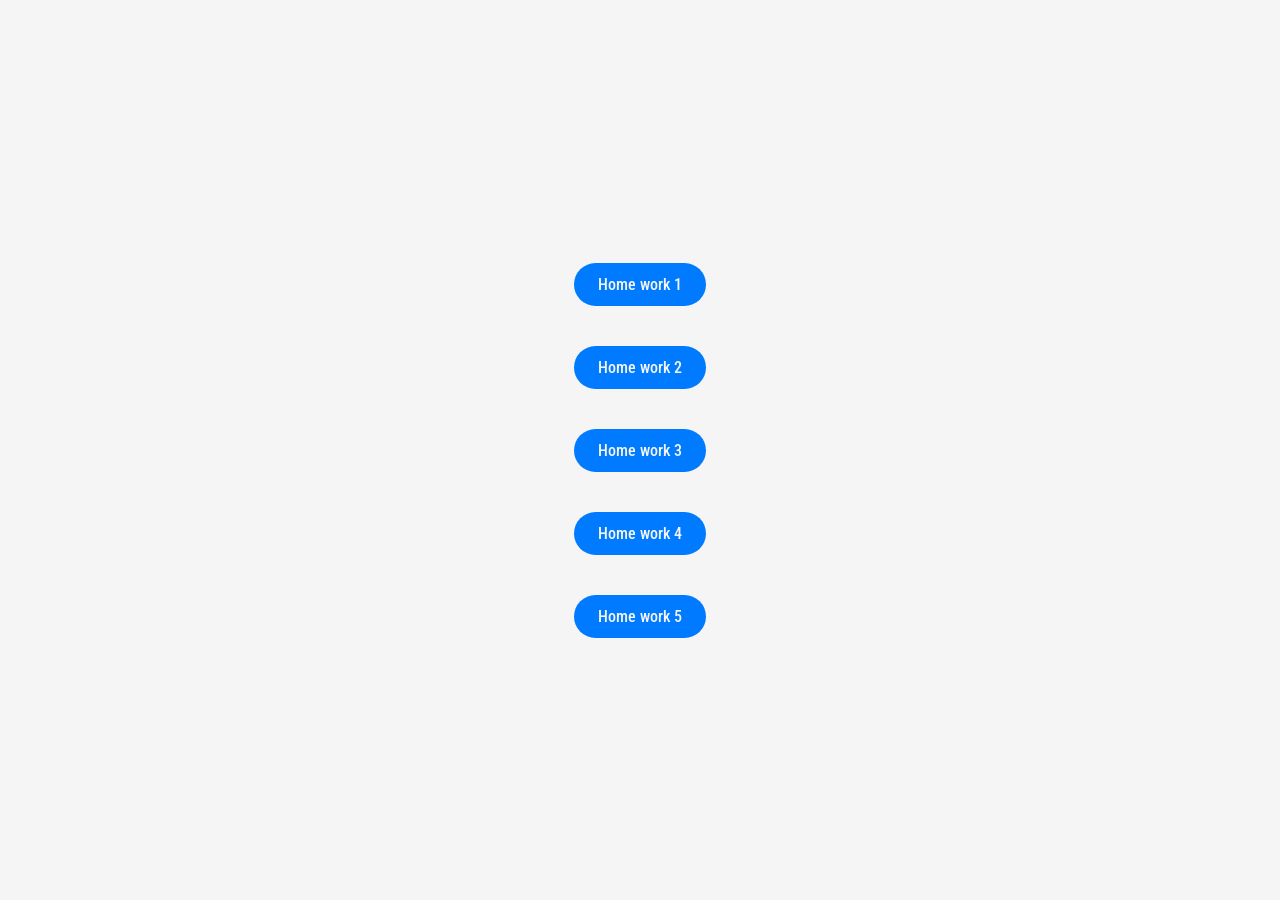
==== index.html @ b256fc8e "list" ====
<!doctype html>
<html lang="en">
<head>
    <meta charset="UTF-8" />
    <meta name="viewport" content="width=device-width, initial-scale=1.0" />
    <title>Home work - GoIT · Домашні завдання з верстки</title>
    <link rel="preconnect" href="https://fonts.googleapis.com" />
    <link rel="preconnect" href="https://fonts.gstatic.com" crossorigin />
    <link
    href="https://fonts.googleapis.com/css2?family=Playfair+Display:wght@600;700;800&family=Roboto+Condensed:wght@400;500;700&display=swap"
    rel="stylesheet"
    />
    <style>
*, *::before, *::after {
    box-sizing: border-box;
}
body {
        font-family: "Roboto Condensed", sans-serif;
        background-color: #f5f5f5;
        align-items: center;
        margin: 0;
        padding: 0;
}
section {
    display: flex;
    flex-direction: column;
    justify-content: center;
    align-items: center;
    min-height: 100vh;
    gap: 40px;
}
    a:hover {
        color: #007bff;
}
    .btn {
    display: inline-flex;
    align-items: center;
    padding: 12px 24px;
    font-family: var(--font-util);
    font-weight: 500;
    color: #f5f5f5;
    background: #007bff;
    border-radius: 999px;
    text-decoration: none;
    transition: background 0.25s ease, transform 0.25s ease;
}
.btn:hover {
        background: var(--c-tanzanite-deep);
        transform: translateY(-2px);
}
.btn:focus-visible {
    outline: 2px solid var(--c-gold);
    outline-offset: 3px;
}
    </style>
</head>
    <body>
    <section>
<a
        class="btn"
        href="https://oleksandr-prudskyi.github.io/goit-markup-hw/goit-markup-hw-01/"
        target="_blank"
        >Home work 1</a>
<a
        class="btn"
        href="https://oleksandr-prudskyi.github.io/goit-markup-hw/goit-markup-hw-02/"
        target="_blank"
        >Home work 2</a>
<a
        class="btn"
        href="https://oleksandr-prudskyi.github.io/goit-markup-hw/goit-markup-hw-03/"
        target="_blank"
        >Home work 3</a>
<a
        class="btn"
        href="https://oleksandr-prudskyi.github.io/goit-markup-hw/goit-markup-hw-04/"
        target="_blank"
        >Home work 4</a>
<a
        class="btn"
        href="https://oleksandr-prudskyi.github.io/goit-markup-hw/goit-markup-hw-05/"
        target="_blank"
        >Home work 5</a>
    </section>
    </body>
</html>
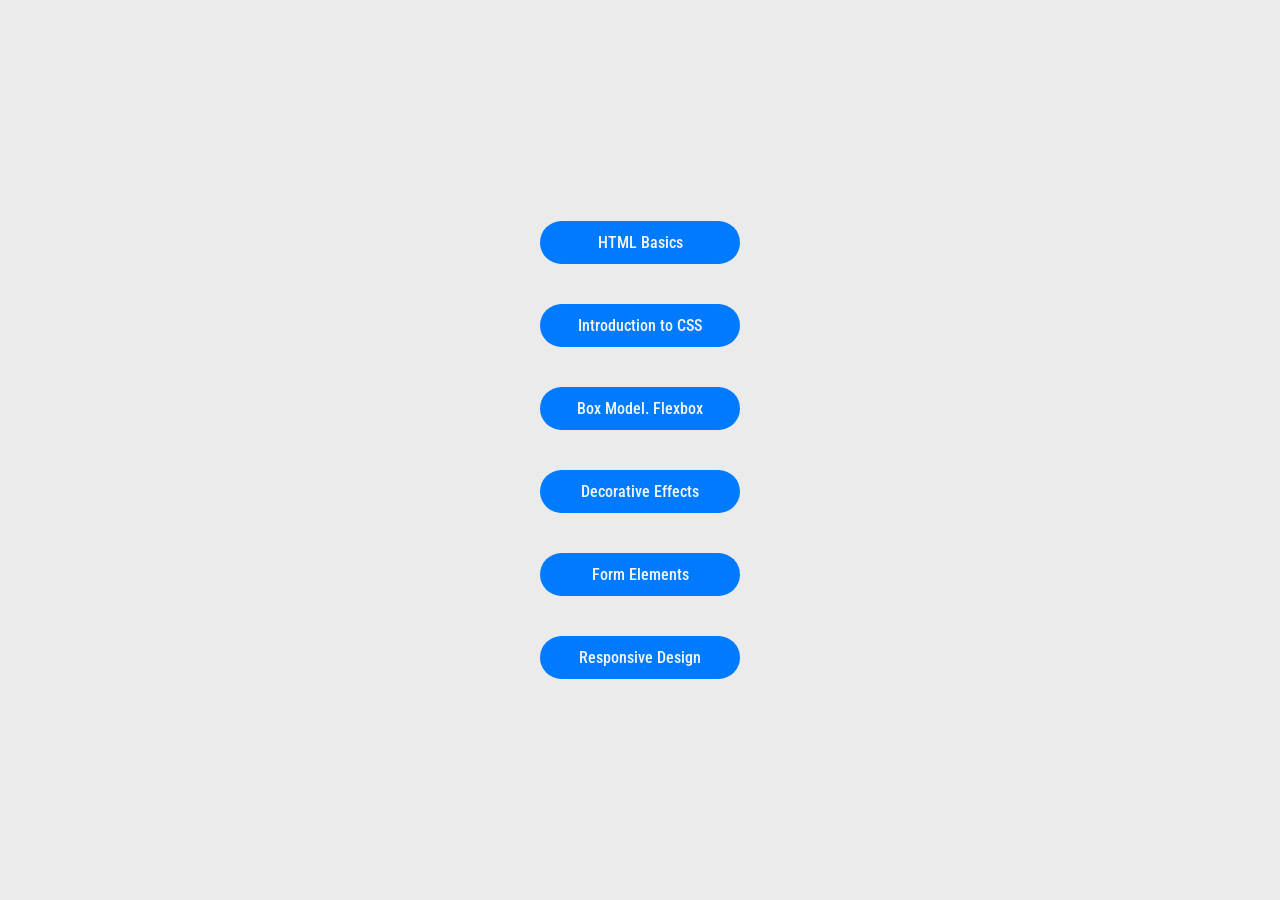
==== commit f14195d7: "re up" ====
--- a/index.html
+++ b/index.html
@@ -16,7 +16,7 @@
 }
 body {
         font-family: "Roboto Condensed", sans-serif;
-        background-color: #f5f5f5;
+        background-color: #cecaca60;
         align-items: center;
         margin: 0;
         padding: 0;
@@ -35,6 +35,8 @@
     .btn {
     display: inline-flex;
     align-items: center;
+    justify-content: space-around;
+    width: 200px;
     padding: 12px 24px;
     font-family: var(--font-util);
     font-weight: 500;
@@ -60,27 +62,32 @@
         class="btn"
         href="https://oleksandr-prudskyi.github.io/goit-markup-hw/goit-markup-hw-01/"
         target="_blank"
-        >Home work 1</a>
+        >HTML Basics</a>
 <a
         class="btn"
         href="https://oleksandr-prudskyi.github.io/goit-markup-hw/goit-markup-hw-02/"
         target="_blank"
-        >Home work 2</a>
+        >Introduction to CSS</a>
 <a
         class="btn"
         href="https://oleksandr-prudskyi.github.io/goit-markup-hw/goit-markup-hw-03/"
         target="_blank"
-        >Home work 3</a>
+        >Box Model. Flexbox</a>
 <a
         class="btn"
         href="https://oleksandr-prudskyi.github.io/goit-markup-hw/goit-markup-hw-04/"
         target="_blank"
-        >Home work 4</a>
+        >Decorative Effects</a>
 <a
         class="btn"
         href="https://oleksandr-prudskyi.github.io/goit-markup-hw/goit-markup-hw-05/"
         target="_blank"
-        >Home work 5</a>
+        >Form Elements</a>
+<a
+        class="btn"
+        href="https://oleksandr-prudskyi.github.io/goit-markup-hw/goit-markup-hw-06/"
+        target="_blank"
+        >Responsive Design</a>
     </section>
     </body>
 </html>
